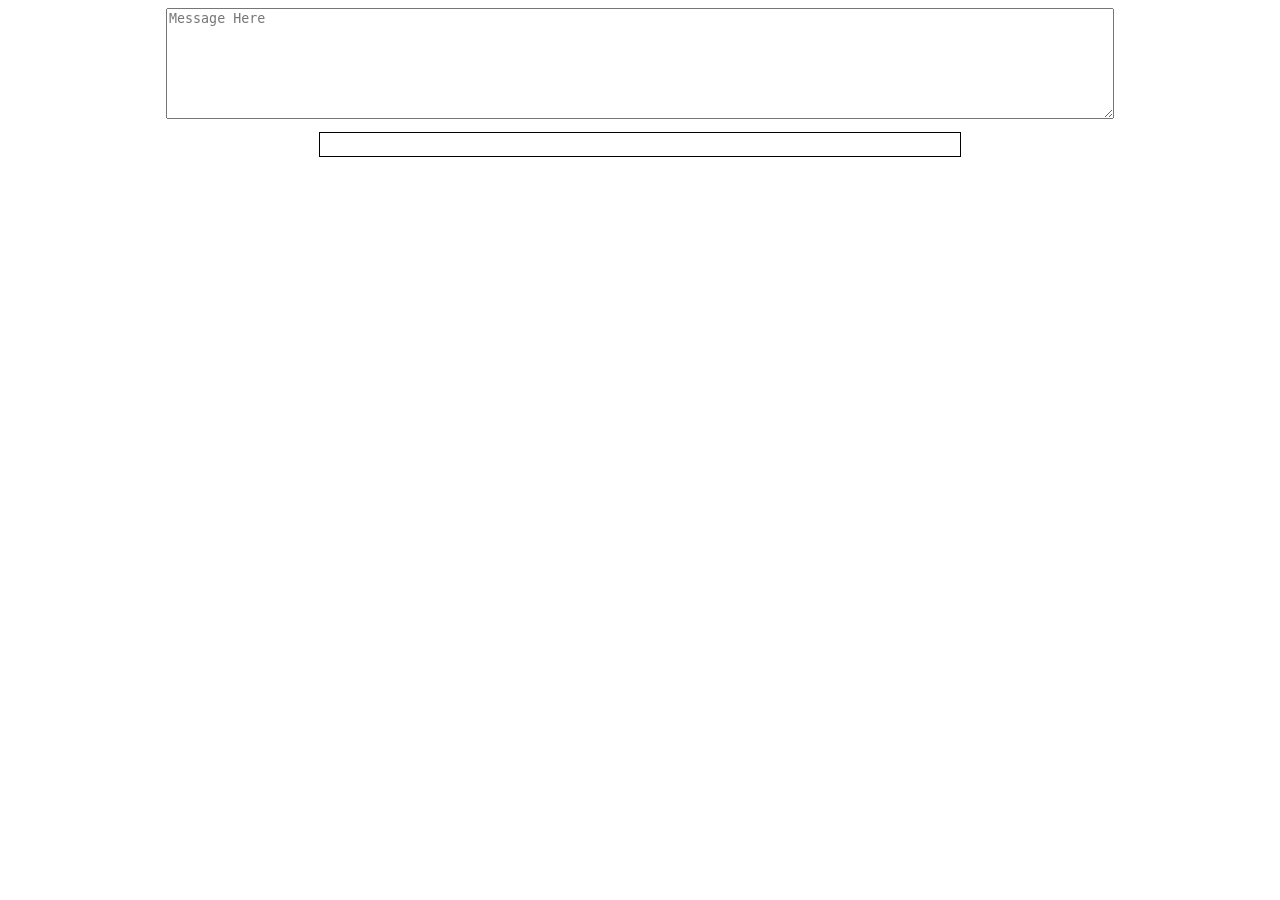
==== emojify/index.html @ d7c32a6d "Emojify for discord" ====
<html>
	<head>
		<script src="index.js"></script>
		<style>
			.oh {
				border: 0.1em solid black;
				width: 50%;
				min-height: 1em;
				padding: 0.3em;
				margin: 1em auto;
			}
			.in {
				width: 75%;
				margin: 0 auto;
				display: block;
			}
		</style>
	</head>
	<body>
		<textarea class="in"
			maxlength="2000"
			placeholder="Message Here"
			wrap="soft"
			oninput="update();"
			rows="7"
			id="in"
			></textarea>
		<pre class="oh" id="out" contenteditable="true"></pre>
	</body>
</html>
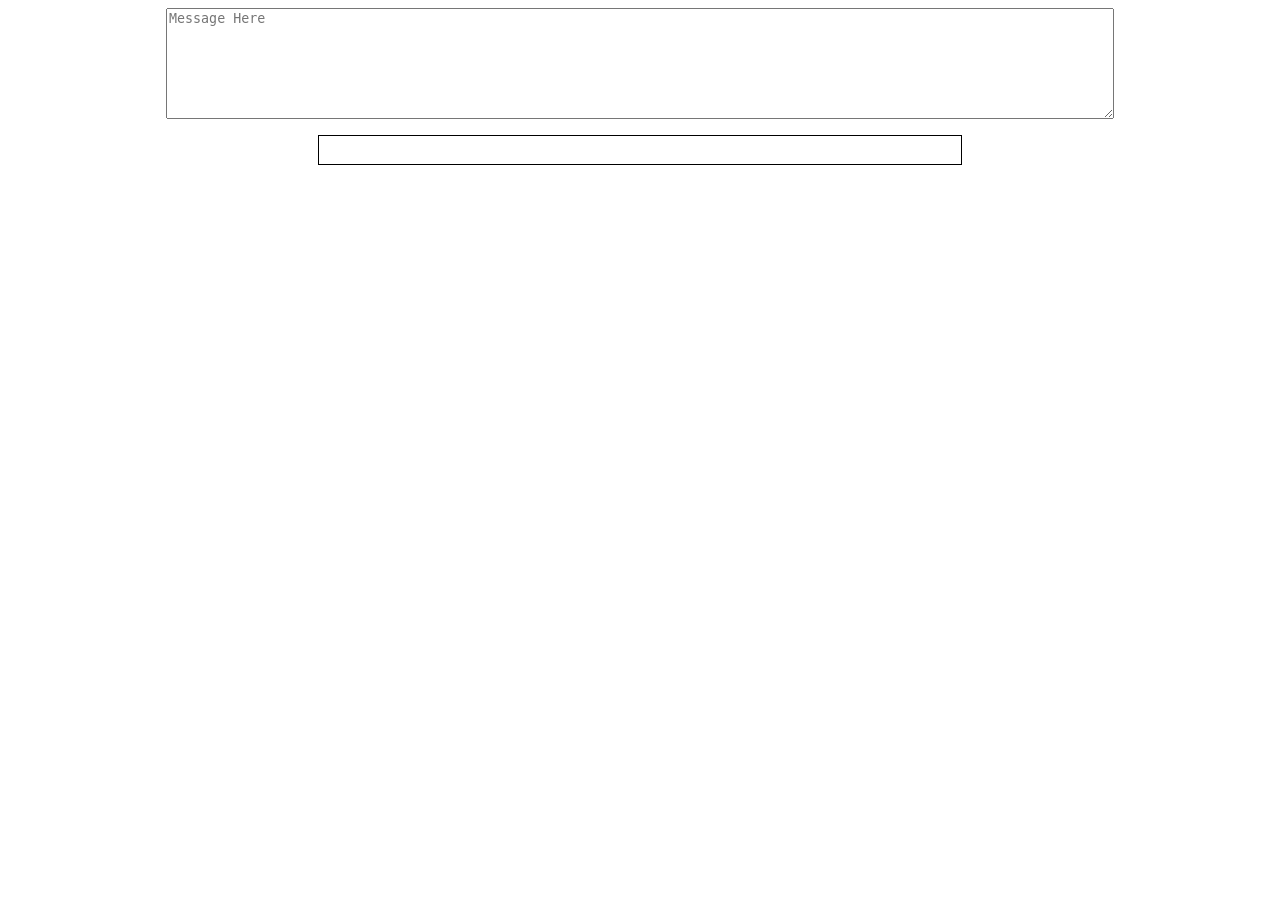
==== commit b9016b83: "Fix for whitespace" ====
--- a/emojify/index.html
+++ b/emojify/index.html
@@ -25,6 +25,6 @@
 			rows="7"
 			id="in"
 			></textarea>
-		<pre class="oh" id="out" contenteditable="true"></pre>
+		<div style="white-space:pre;" class="oh" id="out" contenteditable="true"></div>
 	</body>
 </html>
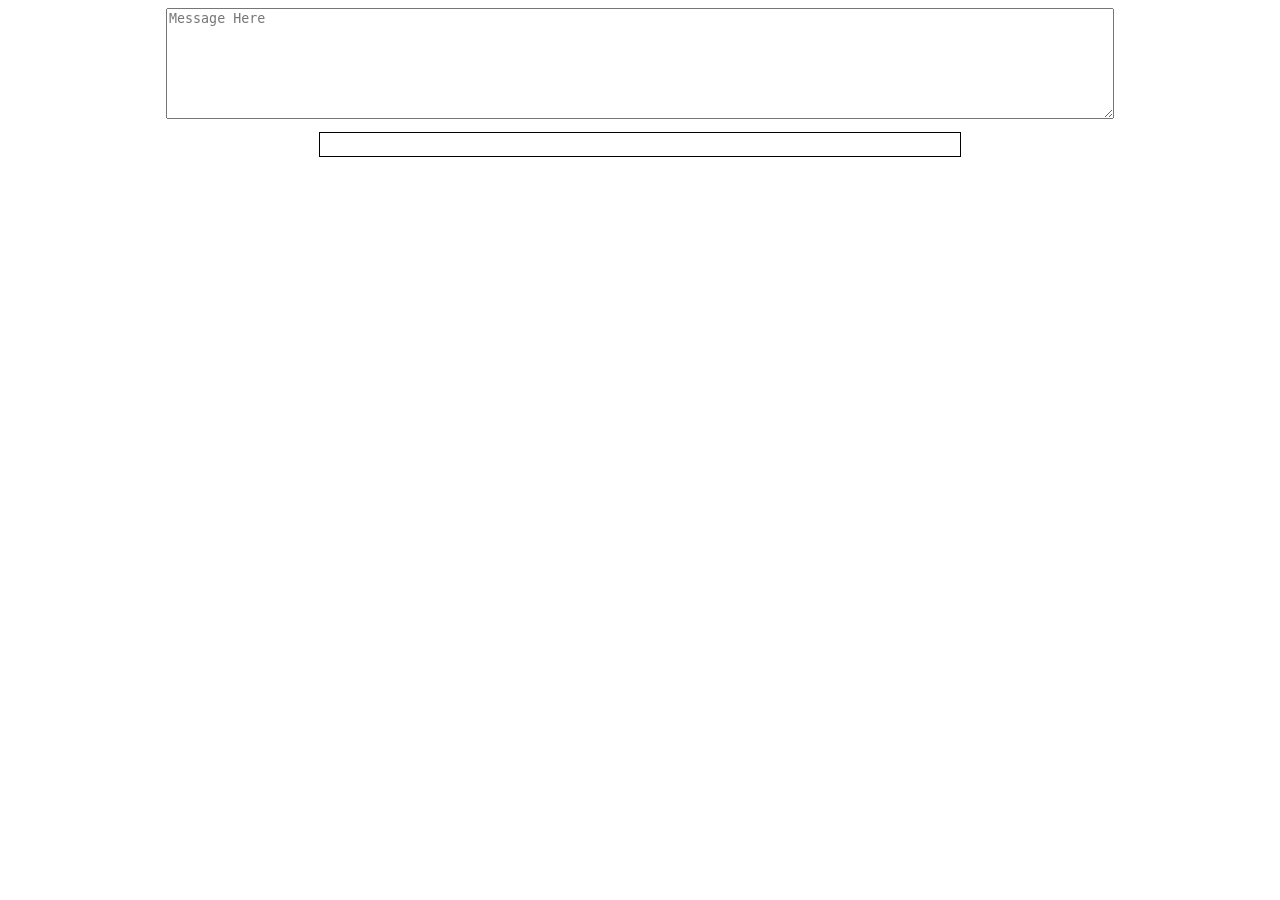
==== commit 17bf3232: "Fix for whitespace" ====
--- a/emojify/index.html
+++ b/emojify/index.html
@@ -2,6 +2,9 @@
 	<head>
 		<script src="index.js"></script>
 		<style>
+			pre {
+				white-space: pre-wrap;       /* css-3 */
+			}
 			.oh {
 				border: 0.1em solid black;
 				width: 50%;
@@ -25,6 +28,6 @@
 			rows="7"
 			id="in"
 			></textarea>
-		<div style="white-space:pre;" class="oh" id="out" contenteditable="true"></div>
+		<pre class="oh" id="out" contenteditable="true"></pre>
 	</body>
 </html>
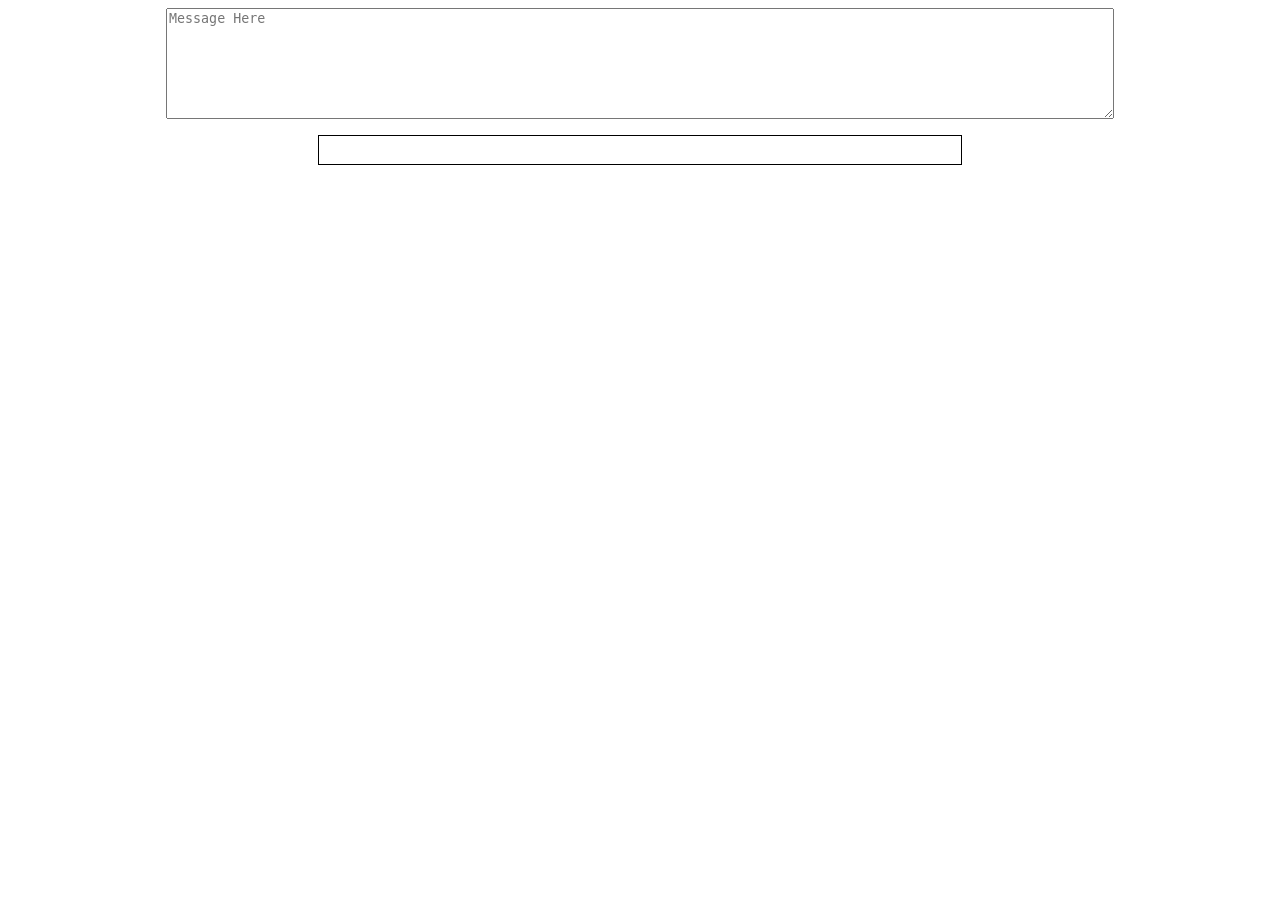
==== commit 73f28867: "Merge branch 'master' of https://github.com/MrYurihi/mryurihi.github.io" ====
--- a/emojify/index.html
+++ b/emojify/index.html
@@ -28,6 +28,6 @@
 			rows="7"
 			id="in"
 			></textarea>
-		<pre class="oh" id="out" contenteditable="true"></pre>
+		<div style="white-space:pre;" class="oh" id="out" contenteditable="true"></div>
 	</body>
 </html>
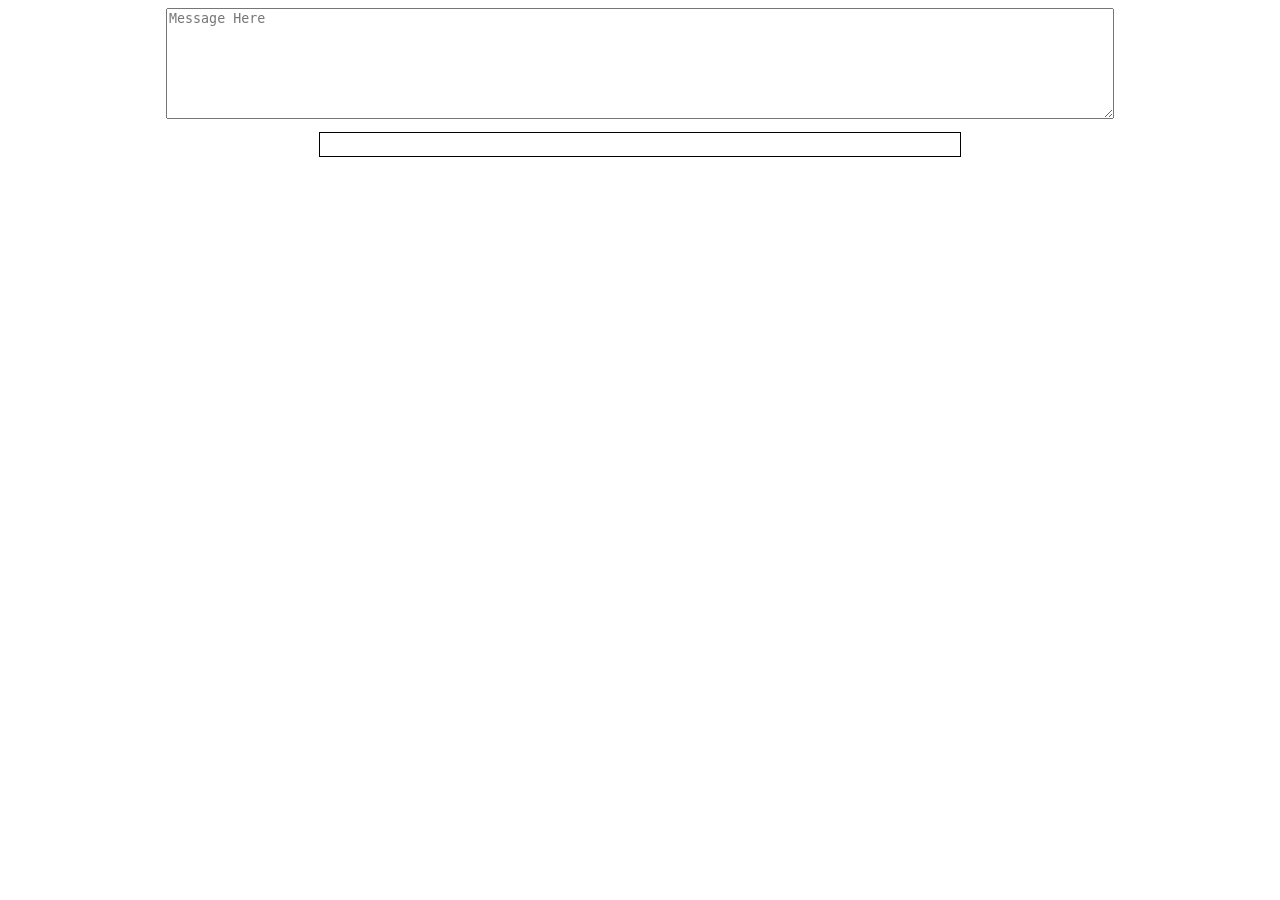
==== commit aa06219a: "FIx" ====
--- a/emojify/index.html
+++ b/emojify/index.html
@@ -3,7 +3,7 @@
 		<script src="index.js"></script>
 		<style>
 			pre {
-				white-space: pre-wrap;       /* css-3 */
+				white-space: pre-wrap;
 			}
 			.oh {
 				border: 0.1em solid black;
@@ -28,6 +28,6 @@
 			rows="7"
 			id="in"
 			></textarea>
-		<div style="white-space:pre;" class="oh" id="out" contenteditable="true"></div>
+		<pre class="oh" id="out" contenteditable="true"></pre>
 	</body>
 </html>
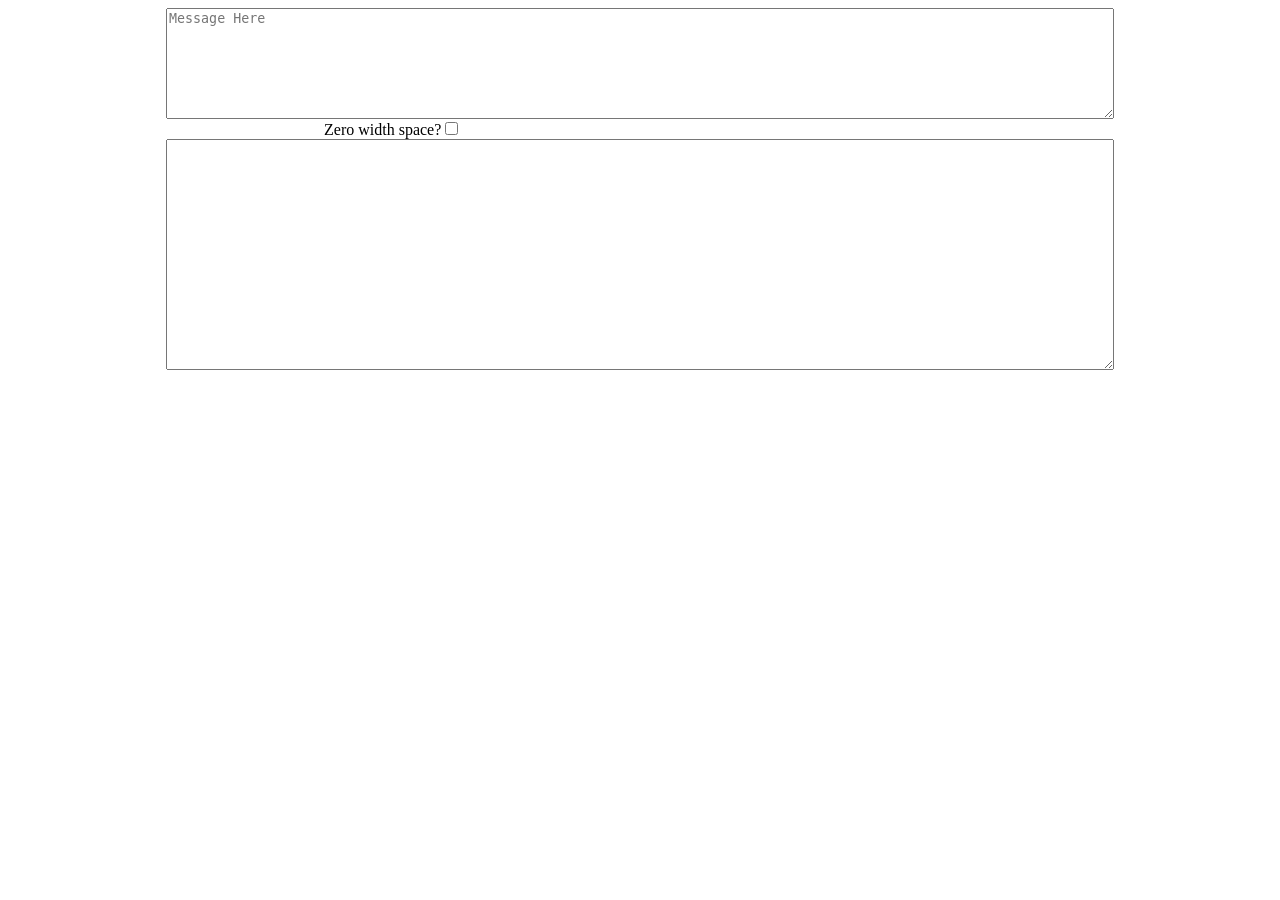
==== commit 2a157d55: "Update Emojify" ====
--- a/emojify/index.html
+++ b/emojify/index.html
@@ -2,20 +2,16 @@
 	<head>
 		<script src="index.js"></script>
 		<style>
-			pre {
-				white-space: pre-wrap;
-			}
 			.oh {
-				border: 0.1em solid black;
-				width: 50%;
-				min-height: 1em;
-				padding: 0.3em;
-				margin: 1em auto;
+				width: 75%;
+				margin: 0 auto;
+				display: block;
 			}
 			.in {
 				width: 75%;
 				margin: 0 auto;
 				display: block;
+				min-height: 1em;
 			}
 		</style>
 	</head>
@@ -27,7 +23,13 @@
 			oninput="update();"
 			rows="7"
 			id="in"
-			></textarea>
-		<pre class="oh" id="out" contenteditable="true"></pre>
+		></textarea>
+		<div style="margin: auto; width: 50%">Zero width space?<input type="checkbox" id="zws" onchange="update();"/></div>
+		<textarea class="oh" 
+			id="out"
+			readonly
+			wrap="soft"
+			rows="15"
+		></textarea>
 	</body>
 </html>
